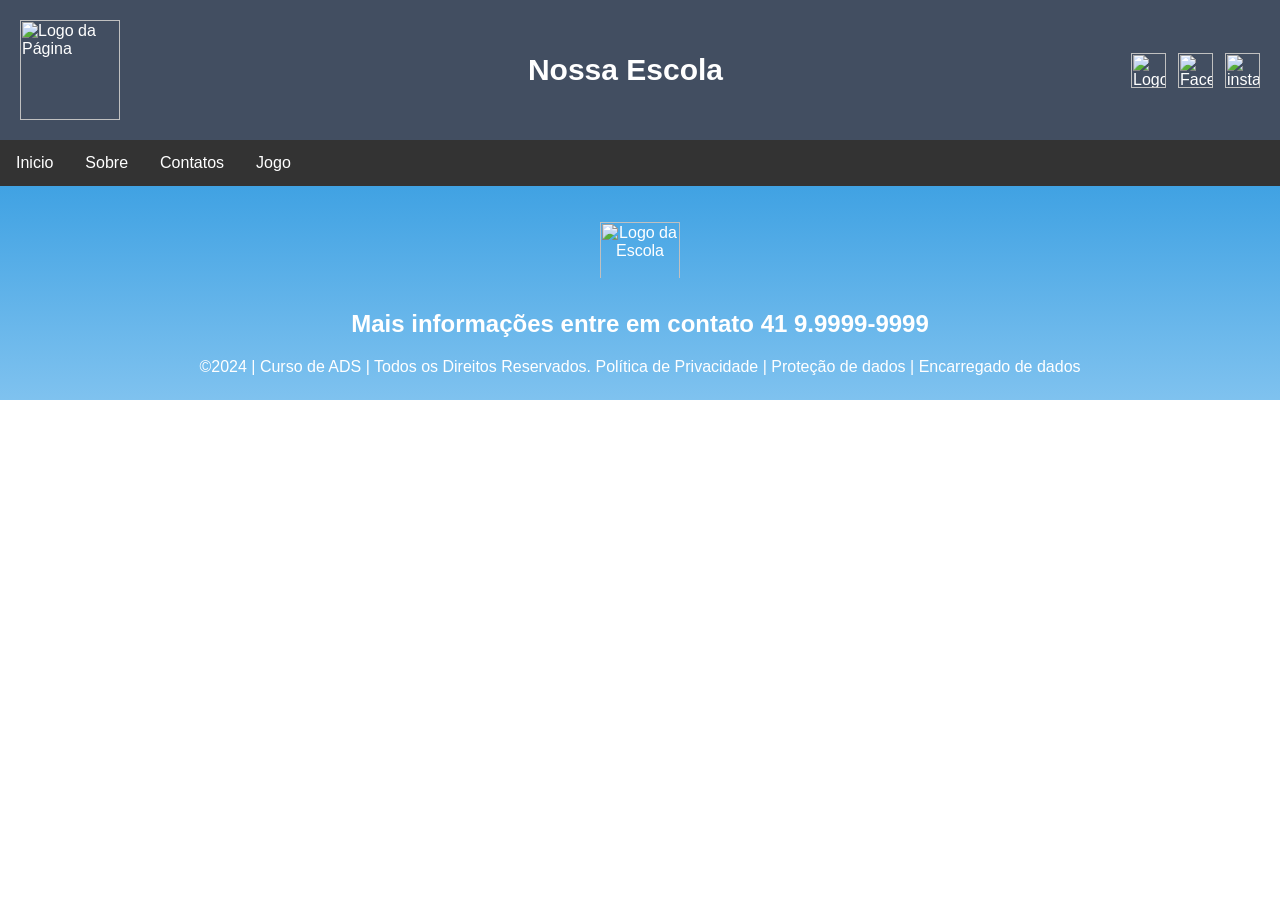
==== jogos.html @ c91f1af2 "5" ====
<html lang="pt-br">
<head>
<meta charset="UTF-8">
<meta name="viewport" content="width=device-width, initial-scale=1.0">
<title>Home | Isabella Furman</title>
<link rel="stylesheet" href="style.css">
</head>
<body>
<!--header é a parte do cabeçalho do site, é o topo da página-->
<header class="cabecalho-itens">
<img class="cabecalho_imagem" src="logo_page.png" alt="Logo da Página">
<h1 class="titulo_site">Nossa Escola</h1>
<div class="sociais">
<img class="sociais" src="whatsapp.png" alt="Logo do Whats da Escola">
<img class="sociais" src="facebook.png" alt="Facebook da Escola">
<img class="sociais" src="instagram.png" alt="instagram da Escola">
</div>
</header>
<!--menu-->
<ul>
  <li><a href="index.html">Inicio</a></li>
  <li><a href="sobre.html">Sobre</a></li>
  <li><a href="contatos.html">Contatos</a></li>
  <li><a href="jogos.html">Jogo</a></li>
</ul>


<!--conteudo-->



<!--Seção rodapé é a parte final da paragrafo 3 da página-->
<footer class="escola">
<img class="logo_rodape" src="logo_nossa_escola.png" alt="Logo da Escola">
<h2 class="escola-título">Mais informações entre em contato<a class="link" href="https://wa.me/5541999999999"> 41 9.9999-9999 </a></h2>
<p></p>
<p>©2024 | Curso de ADS | Todos os Direitos Reservados.
Política de Privacidade | Proteção de dados | Encarregado de dados</p>
<p> </p>
</footer>
</body>
</html>
---- style.css ----
* {
    margin: 0;
    padding: 0;
    box-sizing: border-box;
}

body {
    font-family: "Poppins", sans-serif;
}

header {
    background-color: #424e61;
    color: white;
    width: 100%;
    padding: 20px;
}

.cabecalho-itens {
    max-width: 1980px;
    margin: 0 auto;
    display: flex;
    align-items: center;
    justify-content: space-between;
}

.cabecalho_imagem {
    width: 100px;
    height: auto;
}

.titulo_site {
    padding: 20px;
    text-align: center;
    flex: 1;
    font-size: 30px;
}

.sociais {
    display: flex;
    justify-content: flex-end;
    align-items: center;
 gap: 12px;
}

.sociais img {
width: 35px;
height: 35px;
object-fit: contain;
}

.banner1 {
display: flejustify-content: center;
width: 100%;
}

.escola-image {
display: block;
width: 100%;
height: auto;
}

.estudante {
background-color: #faae43;
padding: 24px 0;
}

.estudante_titulo {
padding: 30px;
text-align: center;
}

.estudantes_todos {
display: flex;
justify-content: space-around;
align-items: flex-start;
flex-wrap: wrap;
gap: 24px;
}

.estudante-div {
text-align: center;
padding: 24px;
}

.estudante-imagem {
width: 120px;
height: 120px;
object-fit: cover;
border-radius: 50%;
}

.estudante-nome {
text-align: center;
margin: 10px 0;
}

.estudante-icone {
width: 38px;
height: 38px;
object-fit: contain;
padding: 4px;
}

.escola {
background-image: linear-gradient(#40A2E3, #7FC2EF);
color: white;
padding: 24px 16px;
text-align: center;
}

.escola-título {
padding: 20px;
text-align: center;
}

.logo_rodape {
height: 80px;
width: auto;
padding: 12px 0;
}

.link {
color: #ffffff;
text-decoration: none;
}

@media (max-width: 600px) {
.cabecalho-itens {
flex-wrap: wrap;
gap: 12px;
}

.cabecalho_imagem {
width: 70px;
}

.titulo_site {
font-size: 22px;
padding: 10px;
}

.sociais {
justify-content: center;
width: 100%;
}

.estudantes_todos {
 justify-content: center;
 }
}

ul {
  list-style-type: none;
  margin: 0;
  padding: 0;
  overflow: hidden;
  background-color: #333333;
}

ul li {
  float: left;
}

ul li a {
  display: block;
  color: white;
  text-align: center;
  padding: 14px 16px;
  text-decoration: none;
}

ul li a:hover {
  background-color: #111111;
}
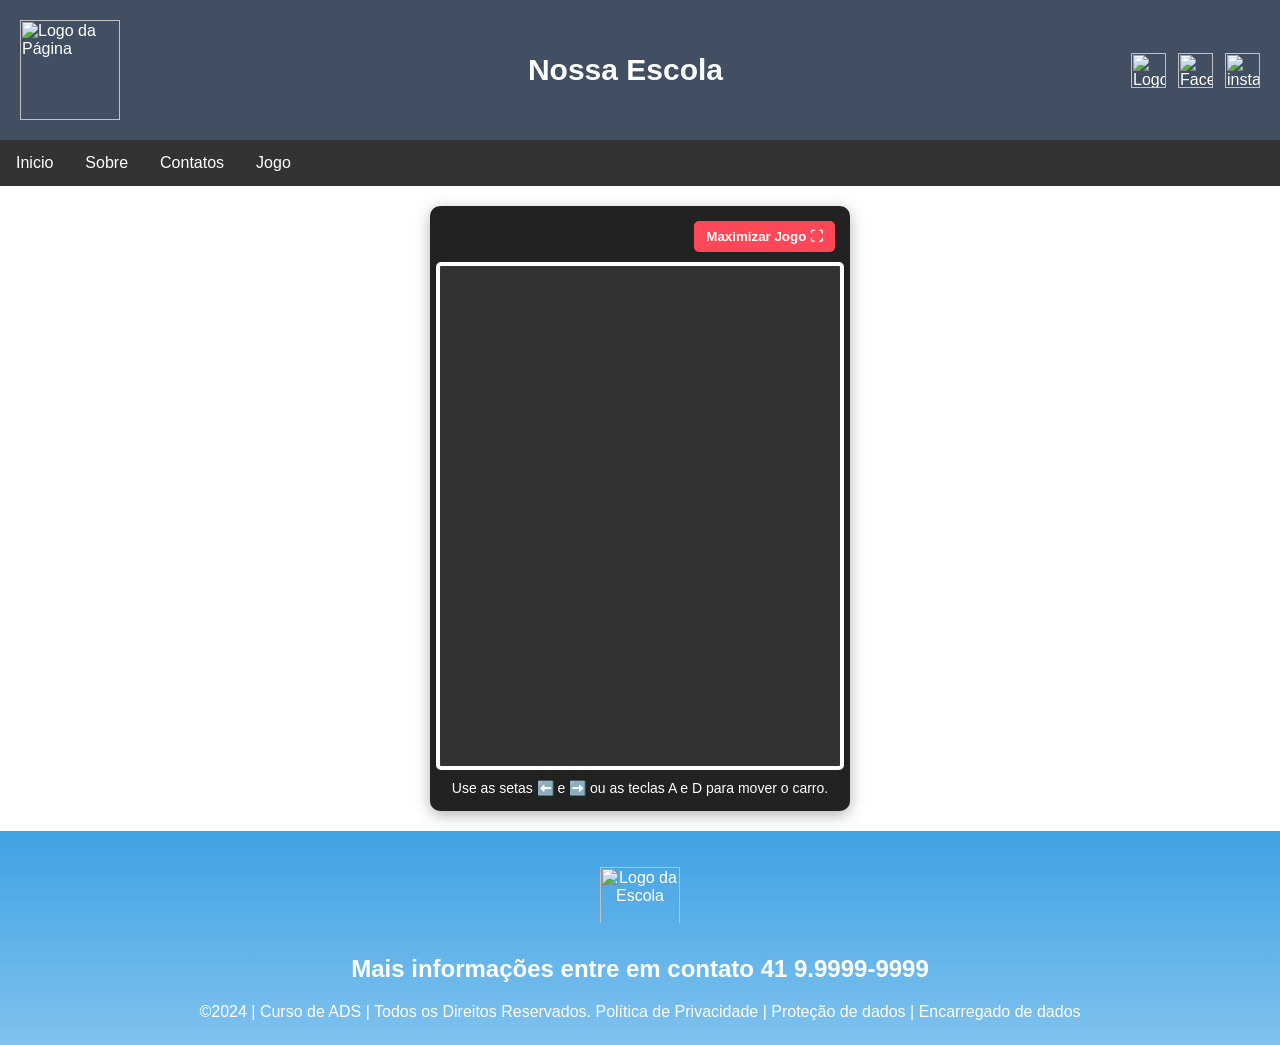
==== commit b98c2ce7: "6" ====
--- a/jogos.html
+++ b/jogos.html
@@ -26,6 +26,16 @@
 
 
 <!--conteudo-->
+<!-- Área do Jogo -->
+<div class="game-container" id="gameContainer">
+    <div class="game-controls">
+        <button id="fullscreenBtn" onclick="toggleFullscreen()">Maximizar Jogo ⛶</button>
+    </div>
+    <canvas id="raceGame" width="400" height="500"></canvas>
+    <div class="game-instructions">
+        <p>Use as setas ⬅️ e ➡️ ou as teclas A e D para mover o carro.</p>
+    </div>
+</div>
 
 
 
@@ -39,4 +49,6 @@
 <p> </p>
 </footer>
 </body>
-</html>+</html>
+
+<script src="script.js"></script>
--- a/style.css
+++ b/style.css
@@ -171,5 +171,76 @@
 }
 
 ul li a:hover {
-  background-color: #111111;
-}+    background-color: #111111;
+}
+
+/* Container principal do jogo */
+.game-container {
+    display: flex;
+    flex-direction: column;
+    align-items: center;
+    justify-content: center;
+    margin: 20px auto;
+    font-family: Arial, sans-serif;
+    background-color: #222;
+    padding: 15px;
+    border-radius: 10px;
+    max-width: 420px;
+    box-shadow: 0 4px 15px rgba(0, 0, 0, 0.3);
+}
+
+/* Painel de controle (botão de maximizar) */
+.game-controls {
+    width: 100%;
+    display: flex;
+    justify-content: flex-end;
+    margin-bottom: 10px;
+}
+
+#fullscreenBtn {
+    background-color: #ff4757;
+    color: white;
+    border: none;
+    padding: 8px 12px;
+    border-radius: 5px;
+    cursor: pointer;
+    font-weight: bold;
+    transition: background 0.2s;
+}
+
+#fullscreenBtn:hover {
+    background-color: #ff6b81;
+}
+
+/* O Canvas do Jogo */
+#raceGame {
+    background-color: #333;
+    border: 4px solid #fff;
+    border-radius: 5px;
+    display: block;
+}
+
+/* Instruções abaixo do jogo */
+.game-instructions {
+    color: #fff;
+    font-size: 14px;
+    text-align: center;
+    margin-top: 10px;
+}
+
+/* Estilos para quando o jogo estiver em modo Tela Cheia (Maximizado) */
+.game-container:fullscreen {
+    max-width: 100%;
+    width: 100vw;
+    height: 100vh;
+    padding: 0;
+    margin: 0;
+    border-radius: 0;
+    justify-content: center;
+}
+
+.game-container:fullscreen #raceGame {
+    height: 80vh; /* Ajusta o tamanho do canvas para caber na tela cheia */
+    width: auto;
+    aspect-ratio: 4 / 5;
+}
